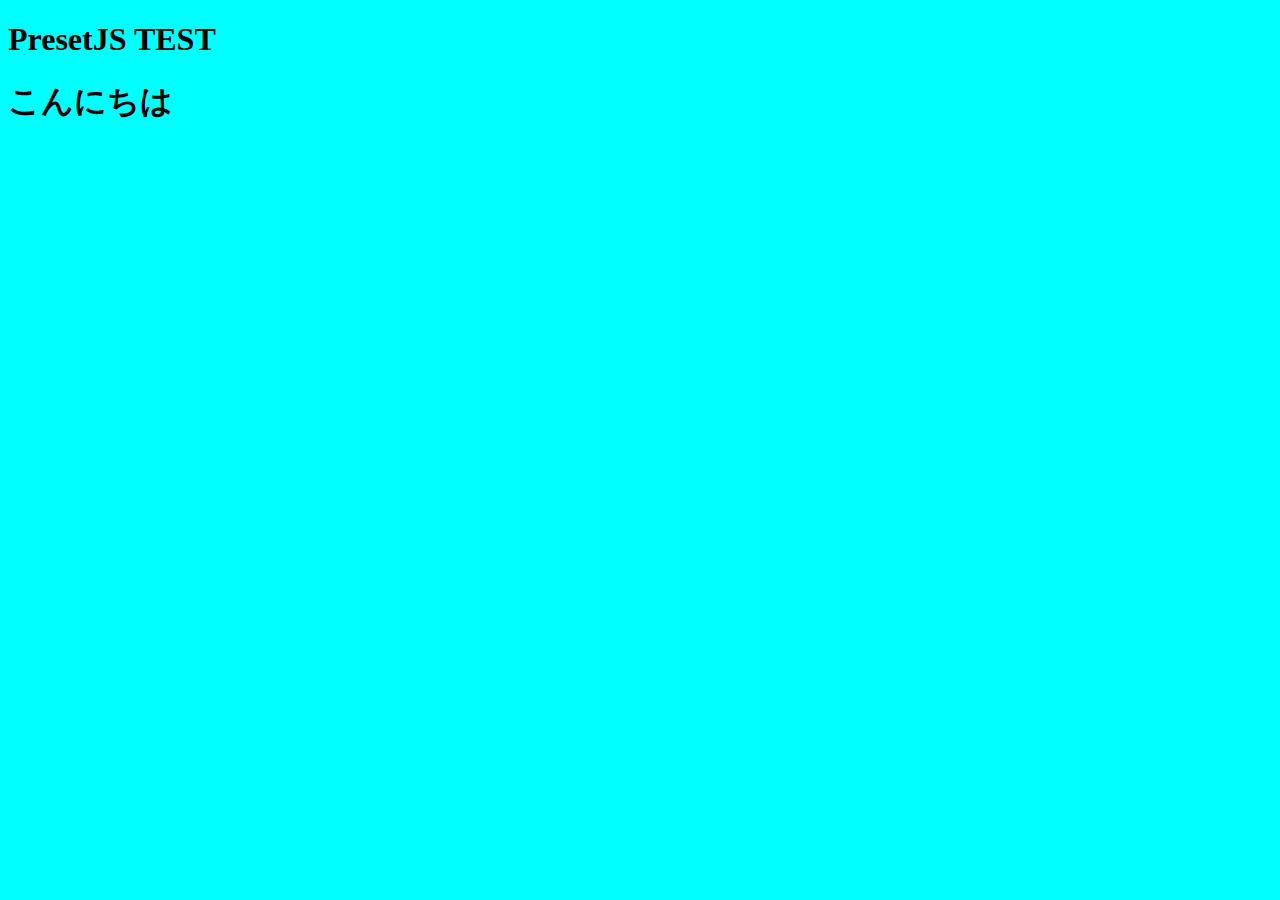
==== test/index.html @ 8c59e740 "Add files via upload" ====
<!DOCTYPE html>
<html lang="js">
<head>
    <meta charset="UTF-8">
    <meta http-equiv="X-UA-Compatible" content="IE=edge">
    <meta name="viewport" content="width=device-width, initial-scale=1.0">
    <title>TEST</title>
</head>
<body>
    <h1>PresetJS TEST</h1>
    <p id="id"></p>
    <p id="id2"></p>

    <script src="../src/preset.js"></script>
    <script src="./load.js"></script>
</body>
</html>
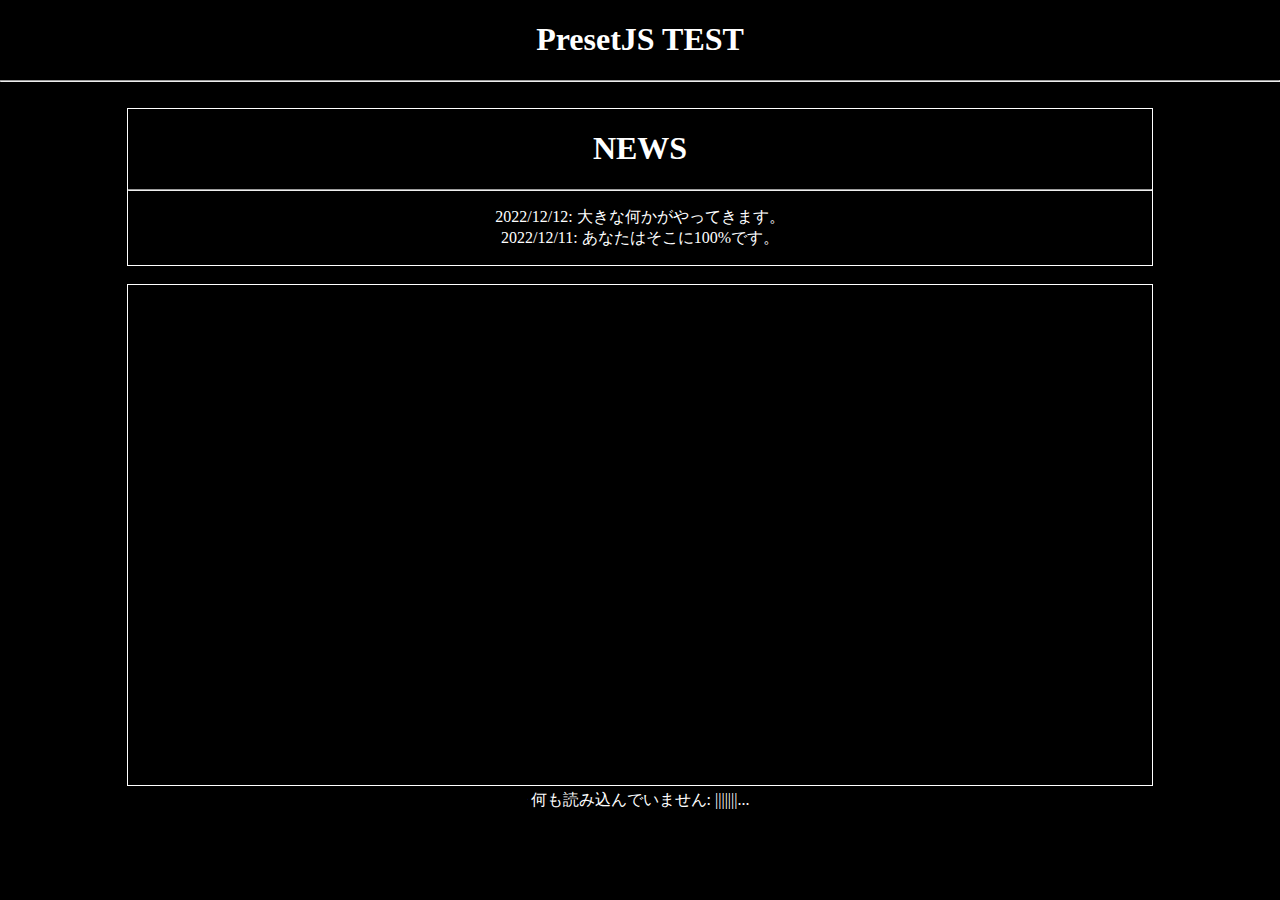
==== commit 681b7406: "Ver0.0.2" ====
--- a/test/index.html
+++ b/test/index.html
@@ -5,13 +5,16 @@
     <meta http-equiv="X-UA-Compatible" content="IE=edge">
     <meta name="viewport" content="width=device-width, initial-scale=1.0">
     <title>TEST</title>
+    <script src="../src/preset.js"></script>
+    <script src="./assets/load.js"></script>
 </head>
 <body>
-    <h1>PresetJS TEST</h1>
-    <p id="id"></p>
-    <p id="id2"></p>
-
-    <script src="../src/preset.js"></script>
-    <script src="./load.js"></script>
+    <h1 style="text-align: center;">PresetJS TEST</h1>
+    <hr>
+    <br>
+    <div id="news"></div>
+    <br>
+    <div id="bgm"></div>
+    <div>何も読み込んでいません: <span id="anime"></span></div>
 </body>
 </html>